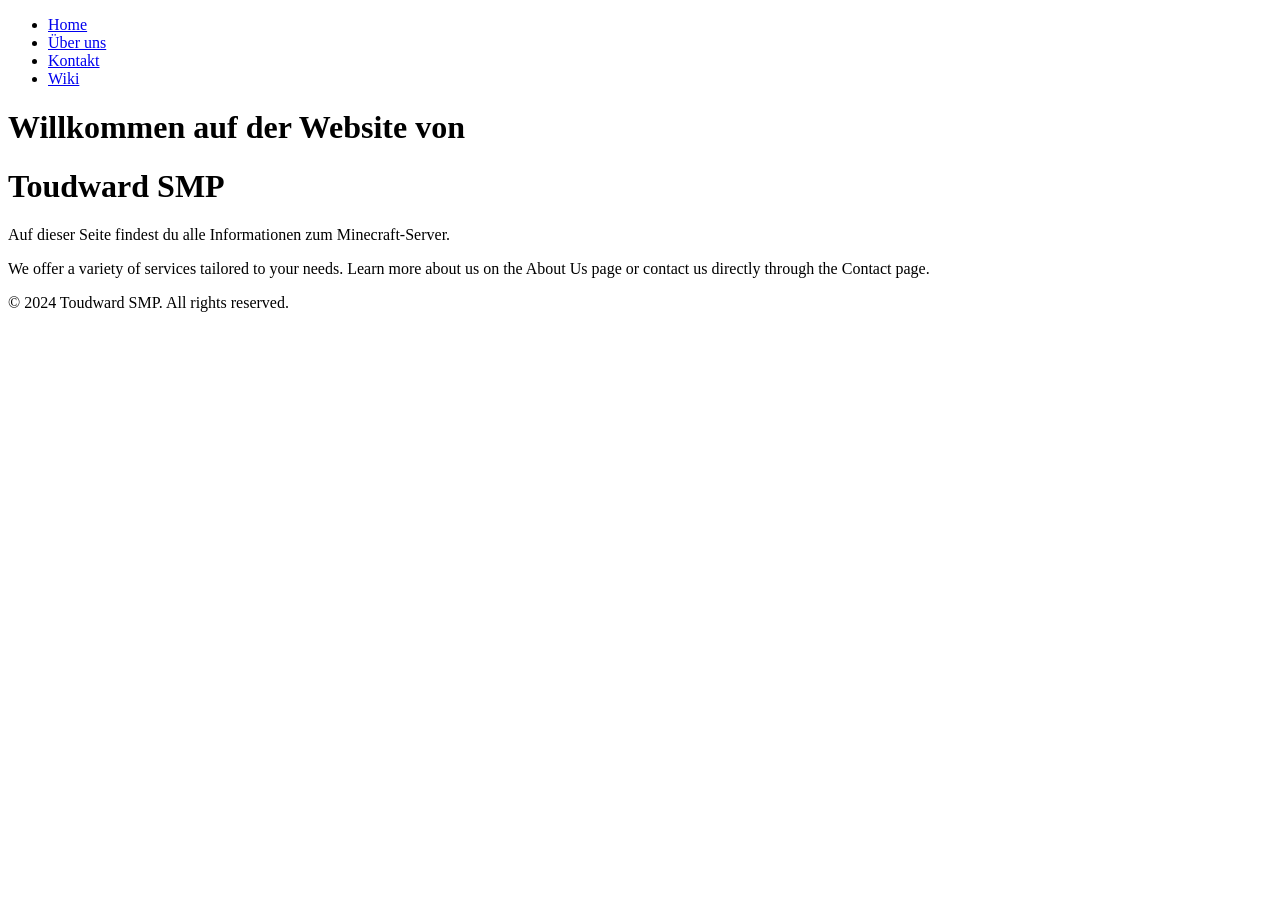
==== index.html @ 1cf4eb0e "Update index.html" ====
<!DOCTYPE html>
<html lang="de">
<head>
    <meta charset="UTF-8">
    <meta name="viewport" content="width=device-width, initial-scale=1.0">
    <title>Toudward SMP | Home</title>
    <link rel="stylesheet" href="styles.css">
    <link rel="icon" href="favicon.png" type="image/x-icon">
</head>
<body>
    <header>
        <nav>
            <ul>
                <li><a href="/" onclick="loadPage('home')">Home</a></li>
                <li><a href="/about/" onclick="loadPage('about')">Über uns</a></li>
                <li><a href="/contact/" onclick="loadPage('contact')">Kontakt</a></li>
                <li><a href="/wiki/" onclick="loadPage('wiki')">Wiki</a></li>
            </ul>
        </nav>
    </header>
    <main id="content">
        <h1>Willkommen auf der Website von</h1>
        <h1>Toudward SMP</h1>
        <p>Auf dieser Seite findest du alle Informationen zum Minecraft-Server.</p>
        <p>We offer a variety of services tailored to your needs. Learn more about us on the About Us page or contact us directly through the Contact page.</p>
    </main>
    <footer>
        <p>&copy; 2024 Toudward SMP. All rights reserved.</p>
    </footer>
    <script src="script.js"></script>
</body>
</html>
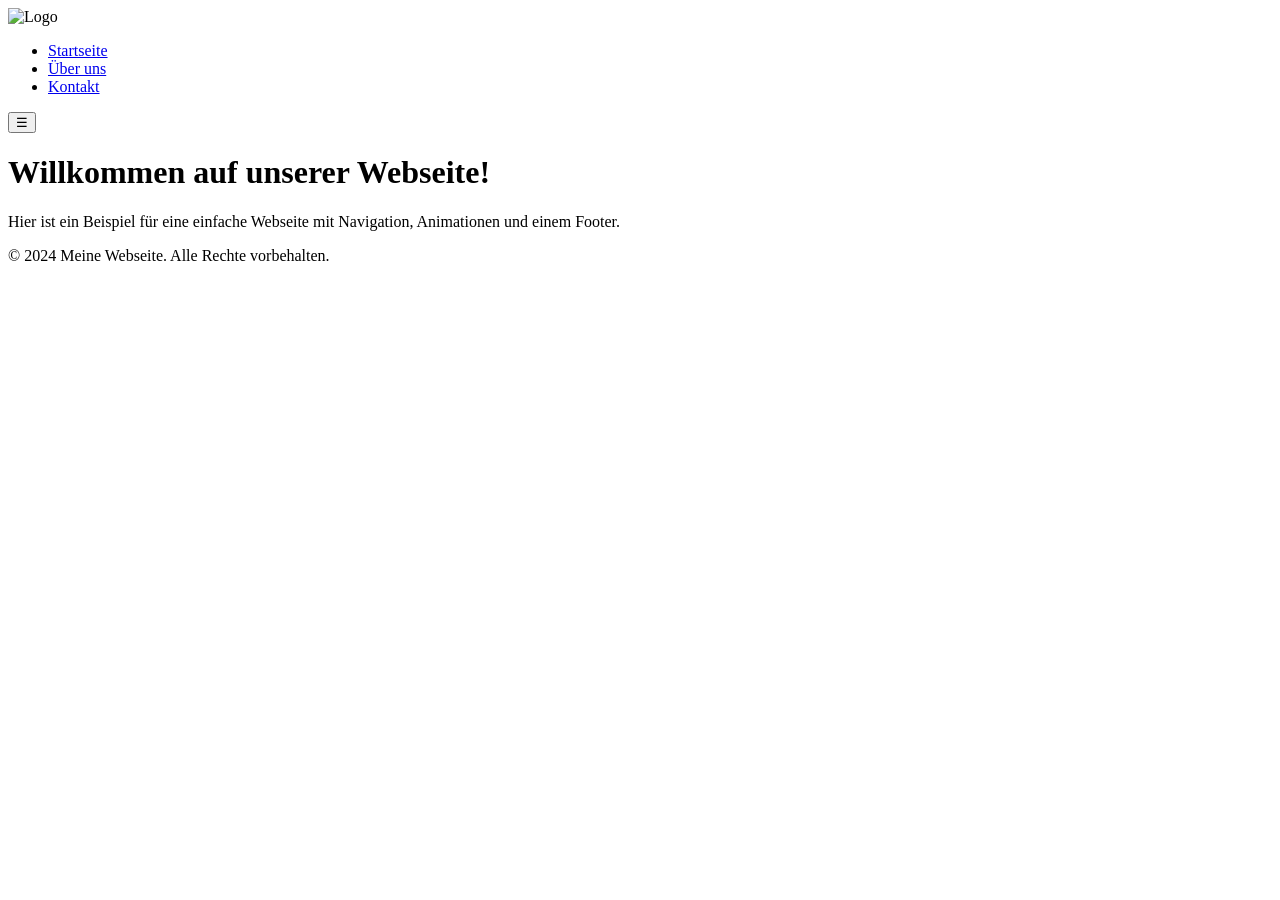
==== commit 7e0cbf47: "Update index.html" ====
--- a/index.html
+++ b/index.html
@@ -3,29 +3,29 @@
 <head>
     <meta charset="UTF-8">
     <meta name="viewport" content="width=device-width, initial-scale=1.0">
-    <title>Toudward SMP | Home</title>
+    <title>Startseite</title>
     <link rel="stylesheet" href="styles.css">
-    <link rel="icon" href="favicon.png" type="image/x-icon">
 </head>
 <body>
     <header>
+        <div class="logo">
+            <img src="images/logo.png" alt="Logo">
+        </div>
         <nav>
-            <ul>
-                <li><a href="/" onclick="loadPage('home')">Home</a></li>
-                <li><a href="/about/" onclick="loadPage('about')">Über uns</a></li>
-                <li><a href="/contact/" onclick="loadPage('contact')">Kontakt</a></li>
-                <li><a href="/wiki/" onclick="loadPage('wiki')">Wiki</a></li>
+            <ul id="menu" class="menu">
+                <li><a href="index.html">Startseite</a></li>
+                <li><a href="about/index.html">Über uns</a></li>
+                <li><a href="contact/index.html">Kontakt</a></li>
             </ul>
+            <button class="menu-toggle" onclick="toggleMenu()">☰</button>
         </nav>
     </header>
-    <main id="content">
-        <h1>Willkommen auf der Website von</h1>
-        <h1>Toudward SMP</h1>
-        <p>Auf dieser Seite findest du alle Informationen zum Minecraft-Server.</p>
-        <p>We offer a variety of services tailored to your needs. Learn more about us on the About Us page or contact us directly through the Contact page.</p>
+    <main>
+        <h1>Willkommen auf unserer Webseite!</h1>
+        <p>Hier ist ein Beispiel für eine einfache Webseite mit Navigation, Animationen und einem Footer.</p>
     </main>
     <footer>
-        <p>&copy; 2024 Toudward SMP. All rights reserved.</p>
+        <p>&copy; 2024 Meine Webseite. Alle Rechte vorbehalten.</p>
     </footer>
     <script src="script.js"></script>
 </body>
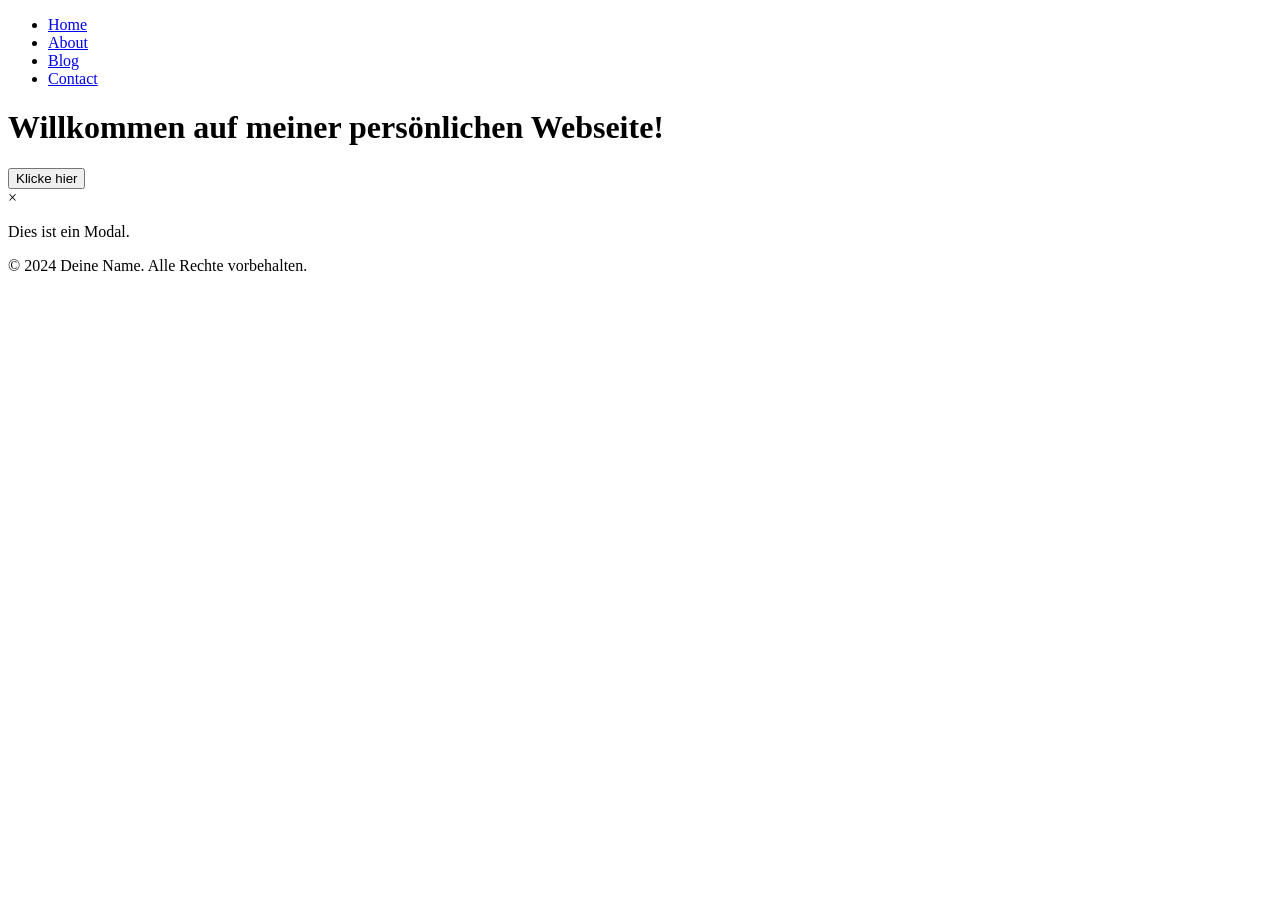
==== commit 470263ea: "Update index.html" ====
--- a/index.html
+++ b/index.html
@@ -3,30 +3,41 @@
 <head>
     <meta charset="UTF-8">
     <meta name="viewport" content="width=device-width, initial-scale=1.0">
-    <title>Startseite</title>
+    <title>Private Person Webseite</title>
     <link rel="stylesheet" href="styles.css">
 </head>
 <body>
     <header>
-        <div class="logo">
-            <img src="images/logo.png" alt="Logo">
-        </div>
         <nav>
-            <ul id="menu" class="menu">
-                <li><a href="index.html">Startseite</a></li>
-                <li><a href="about/index.html">Über uns</a></li>
-                <li><a href="contact/index.html">Kontakt</a></li>
+            <div class="menu-toggle" id="mobile-menu">
+                <span class="bar"></span>
+                <span class="bar"></span>
+                <span class="bar"></span>
+            </div>
+            <ul class="nav-list">
+                <li><a href="index.html">Home</a></li>
+                <li><a href="about/index.html">About</a></li>
+                <li><a href="blog/index.html">Blog</a></li>
+                <li><a href="contact/index.html">Contact</a></li>
             </ul>
-            <button class="menu-toggle" onclick="toggleMenu()">☰</button>
         </nav>
     </header>
+
     <main>
-        <h1>Willkommen auf unserer Webseite!</h1>
-        <p>Hier ist ein Beispiel für eine einfache Webseite mit Navigation, Animationen und einem Footer.</p>
+        <h1>Willkommen auf meiner persönlichen Webseite!</h1>
+        <button class="animated-button">Klicke hier</button>
+        <div class="modal" id="modal">
+            <div class="modal-content">
+                <span class="close-button">&times;</span>
+                <p>Dies ist ein Modal.</p>
+            </div>
+        </div>
     </main>
+
     <footer>
-        <p>&copy; 2024 Meine Webseite. Alle Rechte vorbehalten.</p>
+        <p>&copy; 2024 Deine Name. Alle Rechte vorbehalten.</p>
     </footer>
+
     <script src="script.js"></script>
 </body>
 </html>
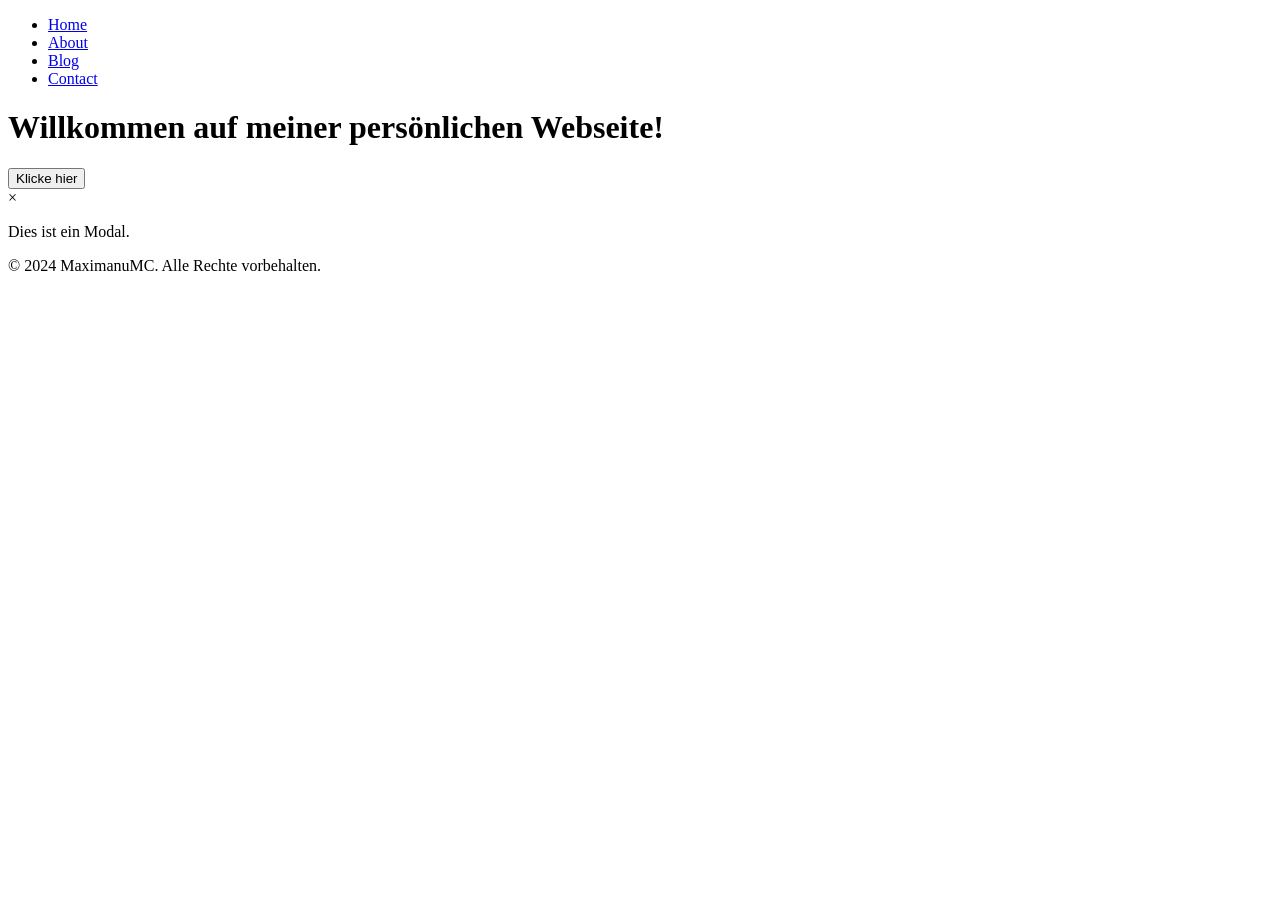
==== commit 087d96e7: "Update index.html" ====
--- a/index.html
+++ b/index.html
@@ -3,7 +3,8 @@
 <head>
     <meta charset="UTF-8">
     <meta name="viewport" content="width=device-width, initial-scale=1.0">
-    <title>Private Person Webseite</title>
+    <link rel="icon" href="favicon.png" type="image/png">
+    <title>MaximanuMC</title>
     <link rel="stylesheet" href="styles.css">
 </head>
 <body>
@@ -35,7 +36,7 @@
     </main>
 
     <footer>
-        <p>&copy; 2024 Deine Name. Alle Rechte vorbehalten.</p>
+        <p>&copy; 2024 MaximanuMC. Alle Rechte vorbehalten.</p>
     </footer>
 
     <script src="script.js"></script>
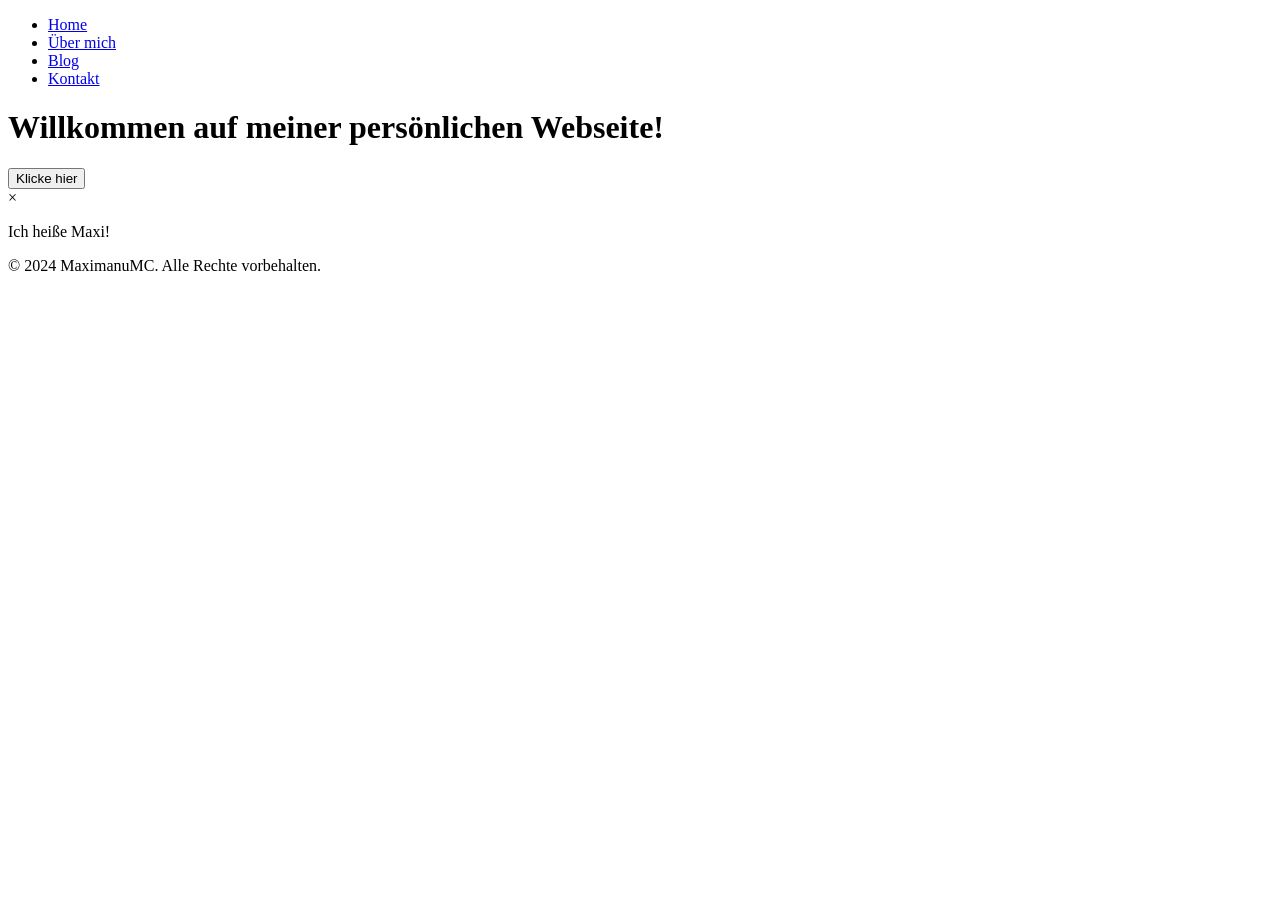
==== commit de098b59: "Update index.html" ====
--- a/index.html
+++ b/index.html
@@ -17,9 +17,9 @@
             </div>
             <ul class="nav-list">
                 <li><a href="index.html">Home</a></li>
-                <li><a href="about/index.html">About</a></li>
+                <li><a href="about/index.html">Über mich</a></li>
                 <li><a href="blog/index.html">Blog</a></li>
-                <li><a href="contact/index.html">Contact</a></li>
+                <li><a href="contact/index.html">Kontakt</a></li>
             </ul>
         </nav>
     </header>
@@ -30,7 +30,7 @@
         <div class="modal" id="modal">
             <div class="modal-content">
                 <span class="close-button">&times;</span>
-                <p>Dies ist ein Modal.</p>
+                <p>Ich heiße Maxi!</p>
             </div>
         </div>
     </main>
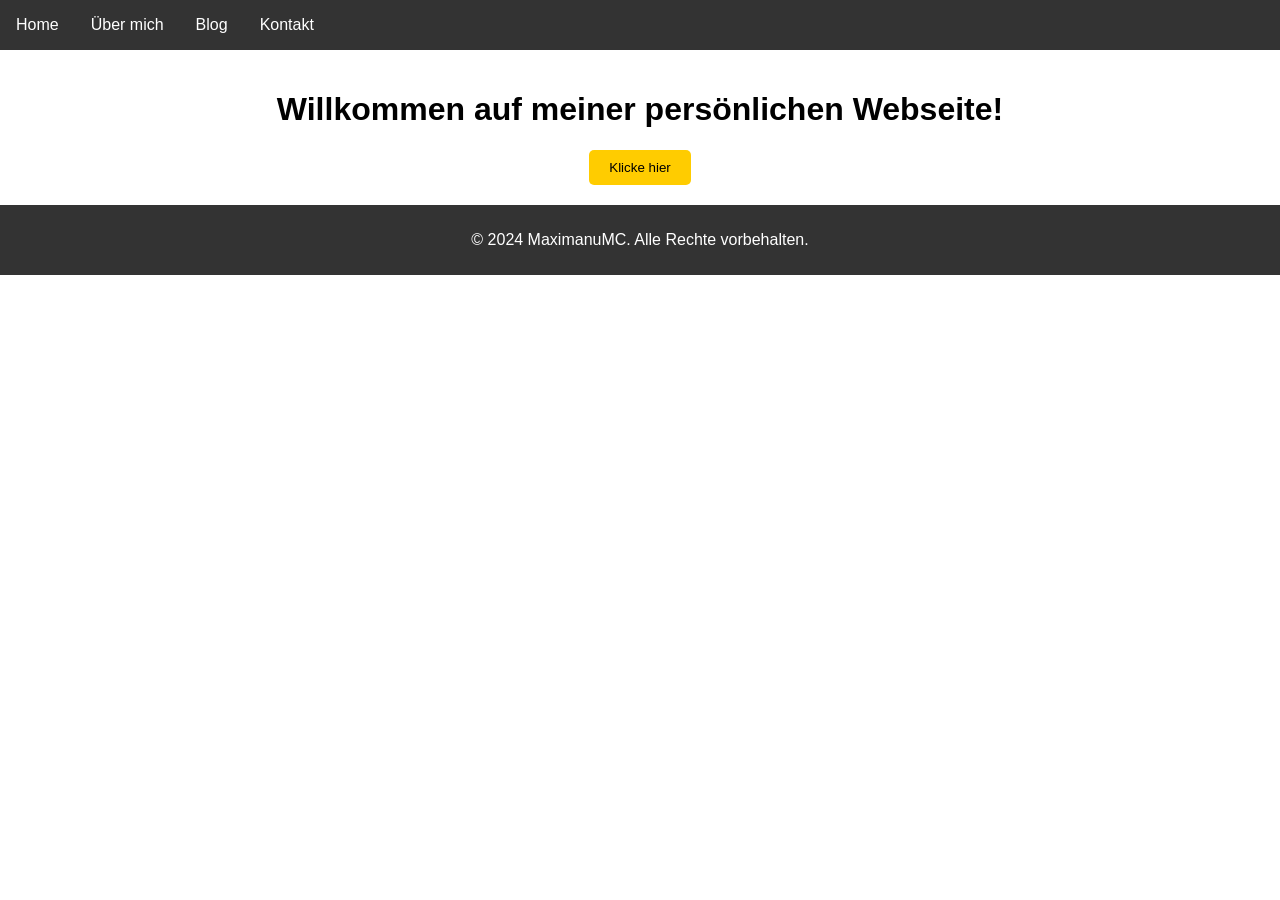
==== commit 7f52a7e2: "Update index.html" ====
--- a/index.html
+++ b/index.html
@@ -26,7 +26,7 @@
 
     <main>
         <h1>Willkommen auf meiner persönlichen Webseite!</h1>
-        <button class="animated-button">Klicke hier</button>
+        <button class="animated-button" id="open-modal">Klicke hier</button>
         <div class="modal" id="modal">
             <div class="modal-content">
                 <span class="close-button">&times;</span>
--- a/styles.css
+++ b/styles.css
@@ -0,0 +1,138 @@
+body {
+    font-family: Arial, sans-serif;
+    margin: 0;
+    padding: 0;
+    transition: background-color 0.3s, color 0.3s;
+}
+
+header {
+    background: #333;
+    color: white;
+    padding: 1em 0;
+}
+
+nav {
+    display: flex;
+    justify-content: space-between;
+    align-items: center;
+}
+
+.nav-list {
+    list-style-type: none;
+    display: flex;
+    margin: 0;
+    padding: 0;
+}
+
+.nav-list li {
+    margin: 0 1em;
+}
+
+.nav-list a {
+    color: white;
+    text-decoration: none;
+    transition: color 0.3s;
+}
+
+.nav-list a:hover {
+    color: #ffcc00;
+}
+
+.menu-toggle {
+    display: none;
+    cursor: pointer;
+}
+
+.bar {
+    display: block;
+    width: 25px;
+    height: 3px;
+    margin: 5px;
+    background: white;
+    transition: all 0.3s ease;
+}
+
+main {
+    padding: 20px;
+    text-align: center;
+}
+
+.animated-button {
+    padding: 10px 20px;
+    background-color: #ffcc00;
+    border: none;
+    border-radius: 5px;
+    cursor: pointer;
+    transition: transform 0.3s, box-shadow 0.3s;
+}
+
+.animated-button:hover {
+    transform: scale(1.1);
+    box-shadow: 0 5px 15px rgba(0, 0, 0, 0.3);
+}
+
+.modal {
+    display: none;
+    position: fixed;
+    z-index: 1;
+    left: 0;
+    top: 0;
+    width: 100%;
+    height: 100%;
+    overflow: auto;
+    background-color: rgb(0,0,0);
+    background-color: rgba(0,0,0,0.4);
+}
+
+.modal-content {
+    background-color: #fefefe;
+    margin: 15% auto;
+    padding: 20px;
+    border: 1px solid #888;
+    width: 80%;
+    animation: modal-animation 0.5s;
+}
+
+@keyframes modal-animation {
+    from { opacity: 0; }
+    to { opacity: 1; }
+}
+
+footer {
+    text-align: center;
+    padding: 10px;
+    background: #333;
+    color: white;
+}
+
+.dark-mode {
+    background-color: #121212;
+    color: white;
+}
+
+.dark-mode header {
+    background: #1c1c1c;
+}
+
+.dark-mode footer {
+    background: #1c1c1c;
+}
+
+@media (max-width: 768px) {
+    .nav-list {
+        display: none;
+        flex-direction: column;
+        position: absolute;
+        top: 60px;
+        background-color: #333;
+        width: 100%;
+    }
+
+    .nav-list.active {
+        display: flex;
+    }
+
+    .menu-toggle {
+        display: block;
+    }
+}
